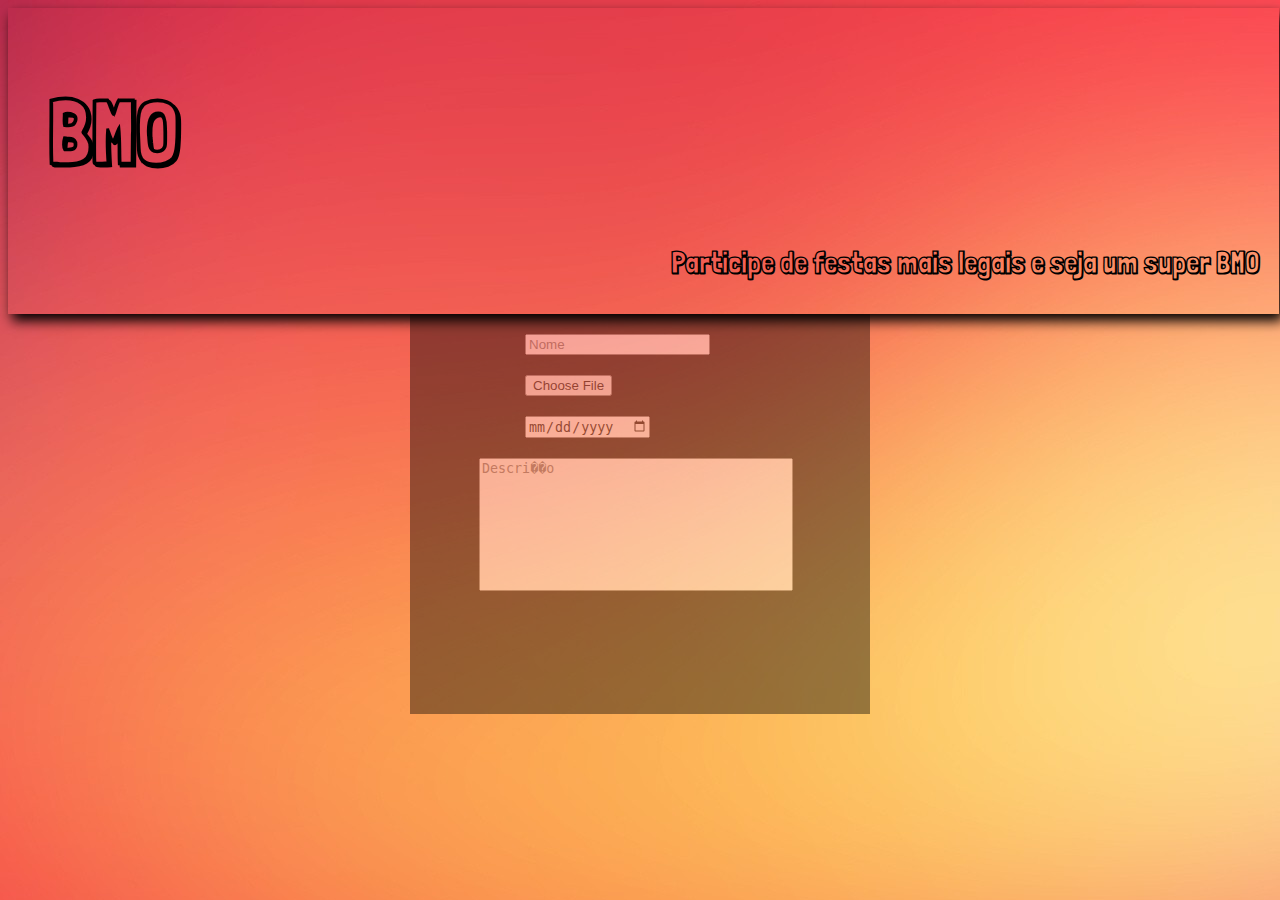
==== FrontEnd/cadastro.html @ 7e8d0e7b "include FrontEnd" ====
<!DOCTYPE html>
<html>
    <head>
        <title>Festas</title>
        <link href='http://fonts.googleapis.com/css?family=Londrina+Shadow' rel='stylesheet' type='text/css'>
        <link rel="stylesheet" href="http://yui.yahooapis.com/pure/0.6.0/base-min.css">
        <style type="text/css">
            body {
                background: url('layout/background.jpg') repeat;
            }

            header {
                font-family: 'Londrina Shadow', cursive;
		  box-shadow: 4px 7px 12px;
		  width: 99%;
		  padding: 10px;
            }

            header h1 {
                margin-left: 30px;
                font-size: 90px;
            }

            header h2 {
                margin-right: 10px;
                font-size: 30px;
                text-align: right;
            }

	    .formContainer {
		max-width: 460px;
    		min-height: 400px;
      	        background-color: black;
                opacity: 0.4;
                margin: 0 auto;
	    }

	    .formContainer > input {
		margin-left: 25%;
                margin-top: 20px;
	    }

	    .formContainer > textarea {
		display: block;
		margin-left: 15%;
                margin-top: 20px;
		width: 67%;
		height: 127px;
		resize: none;
	    }
	    
	    formContainer > input:first-child {
		margin-left: 15%;
		margin-top: 20px;
		width: 67%;
	    }
        </style>
    </head>
    <body>
        <header>
            <h1>
                BMO
            </h1>
            <h2>
                Participe de festas mais legais e seja um super BMO
            </h2>
        </header>

    	<form class="formContainer">

	 <input type="text" placeholder="Nome">

         <input type="file" placeholder="Escolha sua imagem.">

      	 <input type="date" placeholder="Data">
	 
	 <textarea placeholder="Descri��o"></textarea>
    	</form>
    
    </body>
</html>
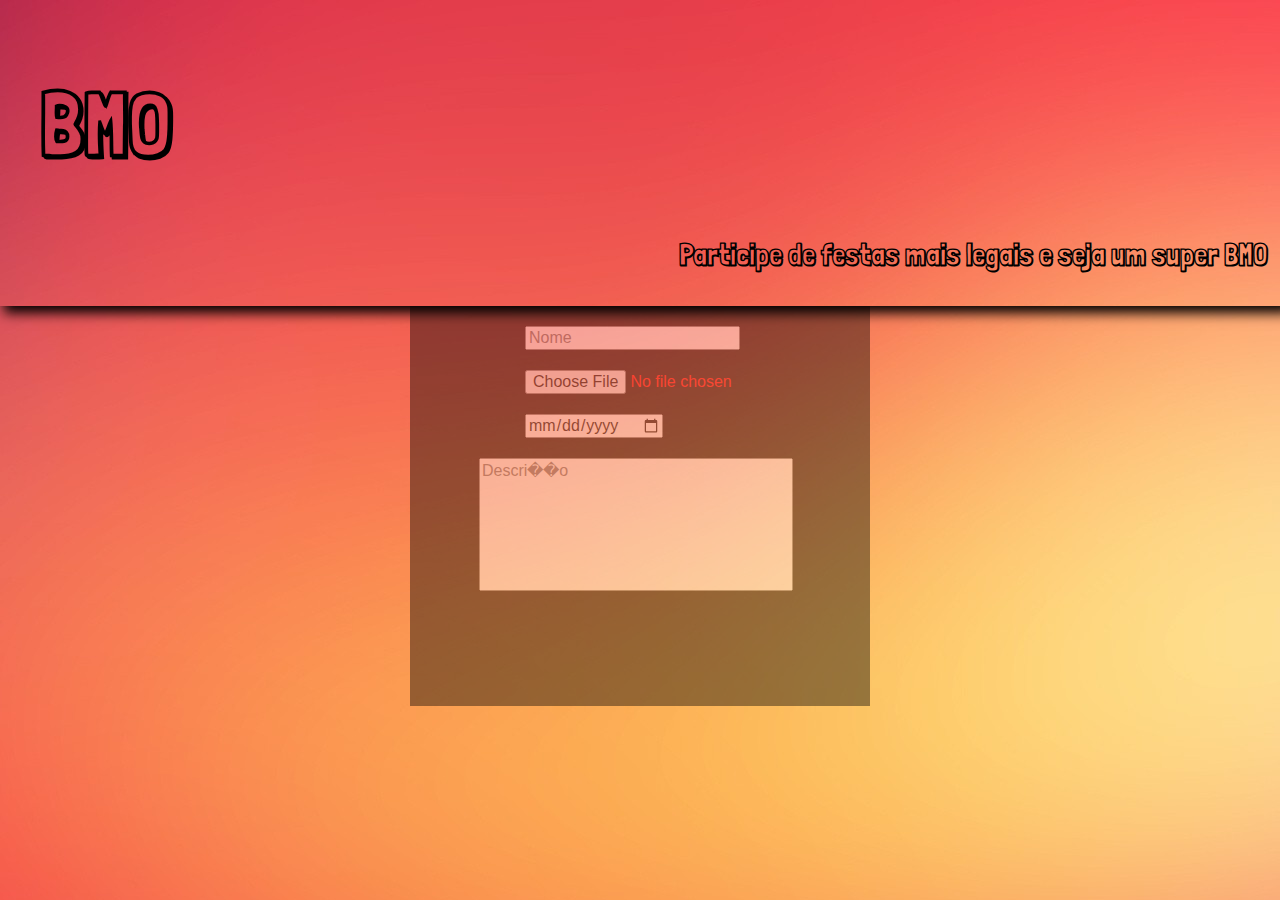
==== commit c7248ae8: "add estilo.css" ====
--- a/FrontEnd/cadastro.html
+++ b/FrontEnd/cadastro.html
@@ -3,58 +3,8 @@
     <head>
         <title>Festas</title>
         <link href='http://fonts.googleapis.com/css?family=Londrina+Shadow' rel='stylesheet' type='text/css'>
-        <link rel="stylesheet" href="http://yui.yahooapis.com/pure/0.6.0/base-min.css">
-        <style type="text/css">
-            body {
-                background: url('layout/background.jpg') repeat;
-            }
-
-            header {
-                font-family: 'Londrina Shadow', cursive;
-		  box-shadow: 4px 7px 12px;
-		  width: 99%;
-		  padding: 10px;
-            }
-
-            header h1 {
-                margin-left: 30px;
-                font-size: 90px;
-            }
-
-            header h2 {
-                margin-right: 10px;
-                font-size: 30px;
-                text-align: right;
-            }
-
-	    .formContainer {
-		max-width: 460px;
-    		min-height: 400px;
-      	        background-color: black;
-                opacity: 0.4;
-                margin: 0 auto;
-	    }
-
-	    .formContainer > input {
-		margin-left: 25%;
-                margin-top: 20px;
-	    }
-
-	    .formContainer > textarea {
-		display: block;
-		margin-left: 15%;
-                margin-top: 20px;
-		width: 67%;
-		height: 127px;
-		resize: none;
-	    }
-	    
-	    formContainer > input:first-child {
-		margin-left: 15%;
-		margin-top: 20px;
-		width: 67%;
-	    }
-        </style>
+        <link rel="stylesheet" href="pure-min.css">
+        <link rel="stylesheet" href="estilo.css">
     </head>
     <body>
         <header>
@@ -70,7 +20,7 @@
 
 	 <input type="text" placeholder="Nome">
 
-         <input type="file" placeholder="Escolha sua imagem.">
+         <input type="file" style="color: red;">
 
       	 <input type="date" placeholder="Data">
 	 
--- a/FrontEnd/estilo.css
+++ b/FrontEnd/estilo.css
@@ -0,0 +1,102 @@
+body {
+    background: url('layout/background.jpg') repeat;
+}
+
+header {
+    font-family: 'Londrina Shadow', cursive;
+    box-shadow: 4px 7px 12px;
+    width: 99%;
+    padding: 10px;
+}
+
+header h1 {
+    margin-left: 30px;
+    font-size: 90px;
+}
+
+header h2 {
+    margin-right: 10px;
+    font-size: 30px;
+    text-align: right;
+}
+
+.masonry {
+    -moz-column-count: 2;
+    -moz-column-gap: 0px;
+    -webkit-column-count: 2;
+    -webkit-column-gap: 0px;
+    column-count: 2;
+    column-gap: 0px;
+    margin-top: 20px;
+}
+.card {
+    margin-top: -10px;
+    position: relative;
+    width: 100%;
+    display: inline-block;
+    color: transparent;
+}
+.card:hover {
+    opacity: 0.4;
+    filter: alpha(opacity=40); /* For IE8 and earlier */
+    color: black;
+}
+
+.card span {
+    position: absolute;
+    bottom: 0px;
+    left: 0px;
+    padding: 10px;
+    margin: 0px;
+    font-size: 20px;
+}
+
+.formContainer {
+max-width: 460px;
+    min-height: 400px;
+    background-color: black;
+    opacity: 0.4;
+    margin: 0 auto;
+}
+
+.formContainer > input {
+    margin-left: 25%;
+    margin-top: 20px;
+}
+
+.formContainer > textarea {
+    display: block;
+    margin-left: 15%;
+            margin-top: 20px;
+    width: 67%;
+    height: 127px;
+    resize: none;
+}
+
+formContainer > input:first-child {
+    margin-left: 15%;
+    margin-top: 20px;
+    width: 67%;
+}
+
+@media only screen and (max-width: 400px) {
+    .card span {
+        font-size: 15px;
+    }
+}
+    
+@media only screen and (min-width: 400px) {
+    .masonry {
+        -moz-column-count: 2;
+        -webkit-column-count: 2;
+        column-count: 2;
+    }
+}
+
+@media only screen and (min-width: 700px) {
+    .masonry {
+        -moz-column-count: 3;
+        -webkit-column-count: 3;
+        column-count: 3;
+    }
+}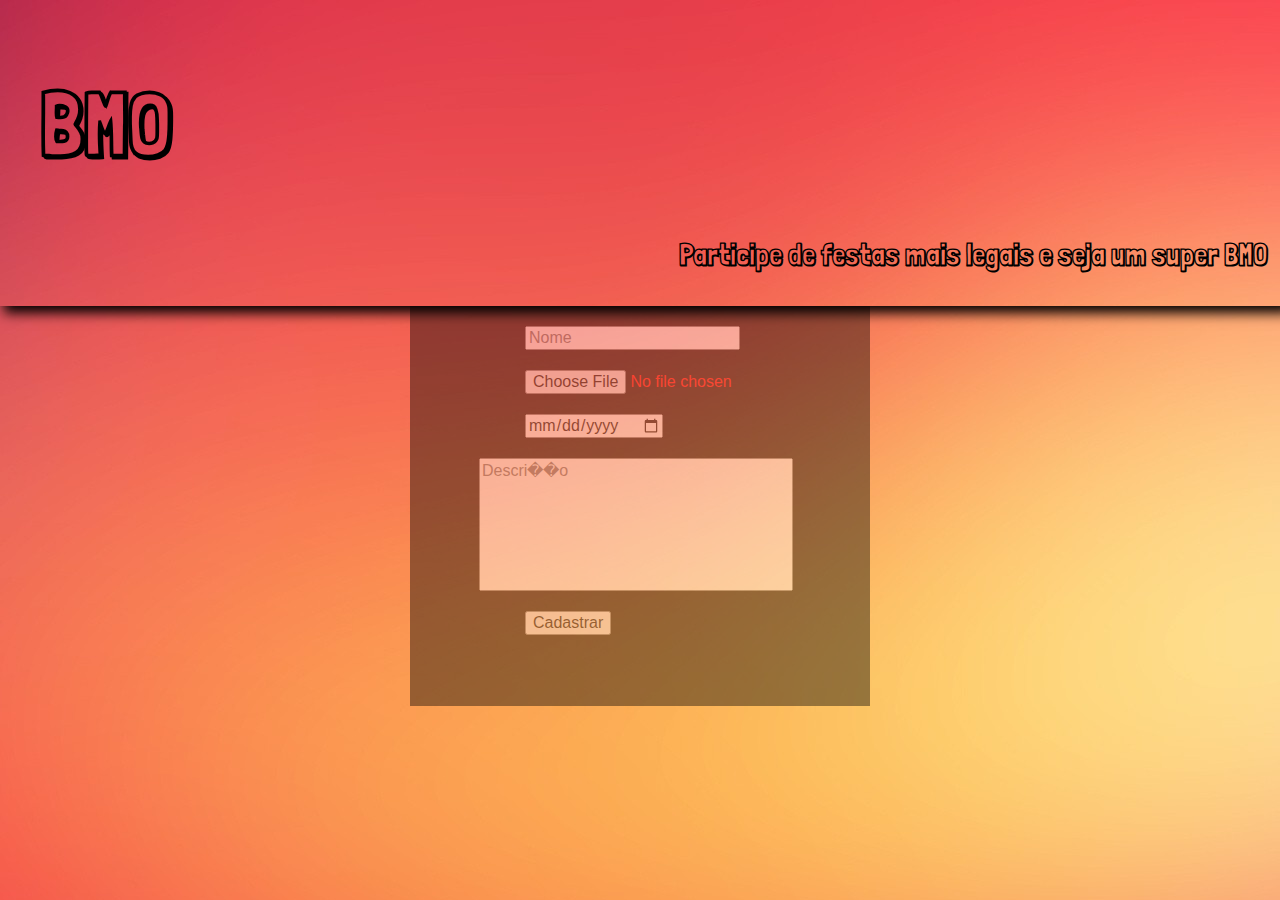
==== commit d1e577c2: "Cadastro - Backend" ====
--- a/FrontEnd/cadastro.html
+++ b/FrontEnd/cadastro.html
@@ -16,15 +16,12 @@
             </h2>
         </header>
 
-    	<form class="formContainer">
-
-	 <input type="text" placeholder="Nome">
-
-         <input type="file" style="color: red;">
-
-      	 <input type="date" placeholder="Data">
-	 
-	 <textarea placeholder="Descri��o"></textarea>
+    	<form class="formContainer" method="post" action="includes/cadastro.php">
+            <input type="text" placeholder="Nome" name="nome">
+            <input type="file" style="color: red;" name="arquivo">
+      	    <input type="date" placeholder="Data" name="data">
+	        <textarea placeholder="Descri��o" name="descricao"></textarea>
+            <input type="submit" value="Cadastrar">
     	</form>
     
     </body>
